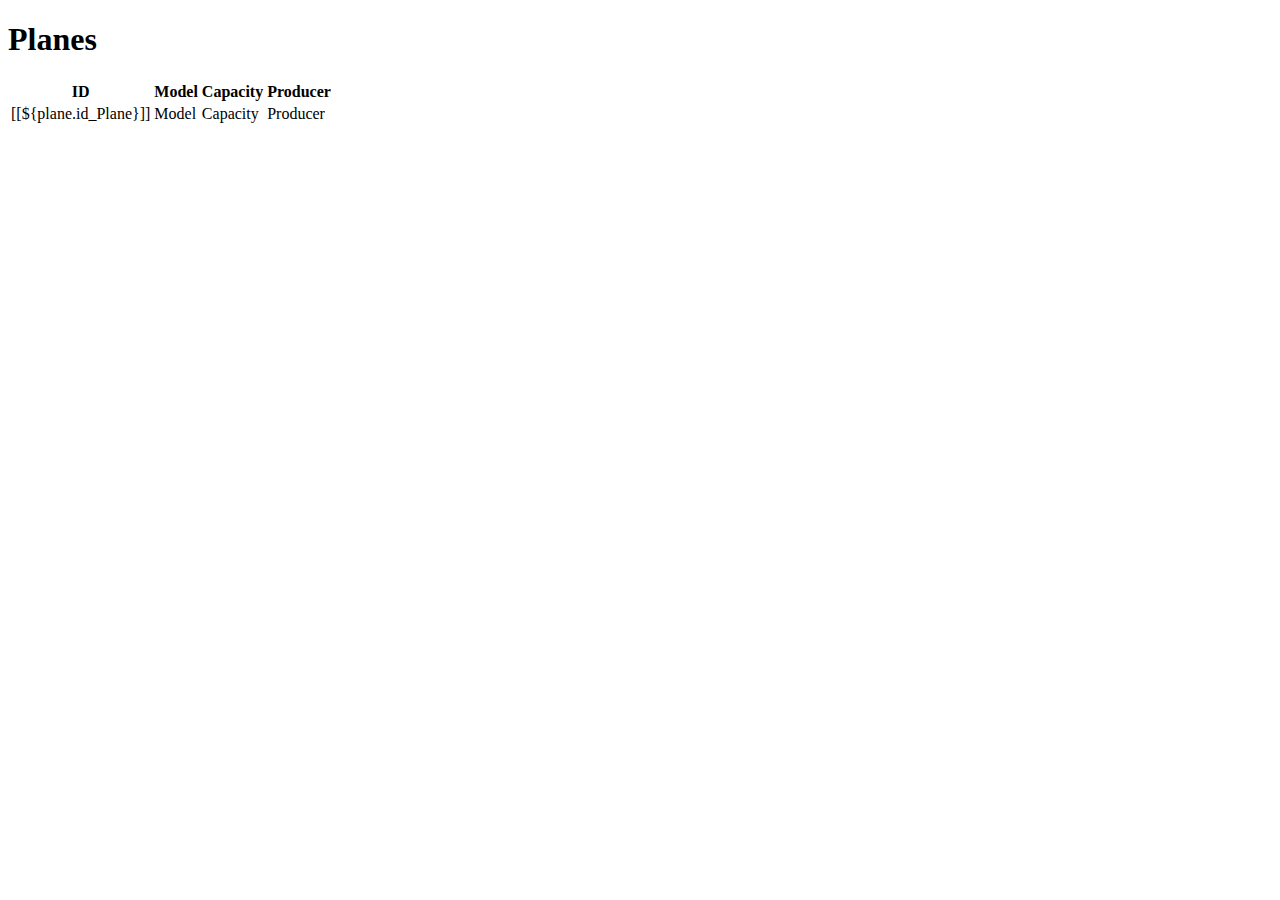
==== src/main/resources/templates/planes.html @ fb59971f "Add: Basic FlightController" ====
<!DOCTYPE html>
<html lang="en">
<head>
    <meta charset="UTF-8">
    <title>List of Planes</title>
</head>
<body>
<h1>Planes</h1>
<table>
    <thead>
    <tr>
        <th>ID</th>
        <th>Model</th>
        <th>Capacity</th>
        <th>Producer</th>
    </tr>
    </thead>
    <tbody>
    <tr th:each="plane : ${listPlanes}">
        <td><a th:href="@{'/planes/' + ${plane.id_Plane}}">[[${plane.id_Plane}]]</a></td>
        <td th:text="${plane.model}">Model</td>
        <td th:text="${plane.capacity}">Capacity</td>
        <td th:text="${plane.producer}">Producer</td>
    </tr>
    </tbody>
</table>
</body>
</html>
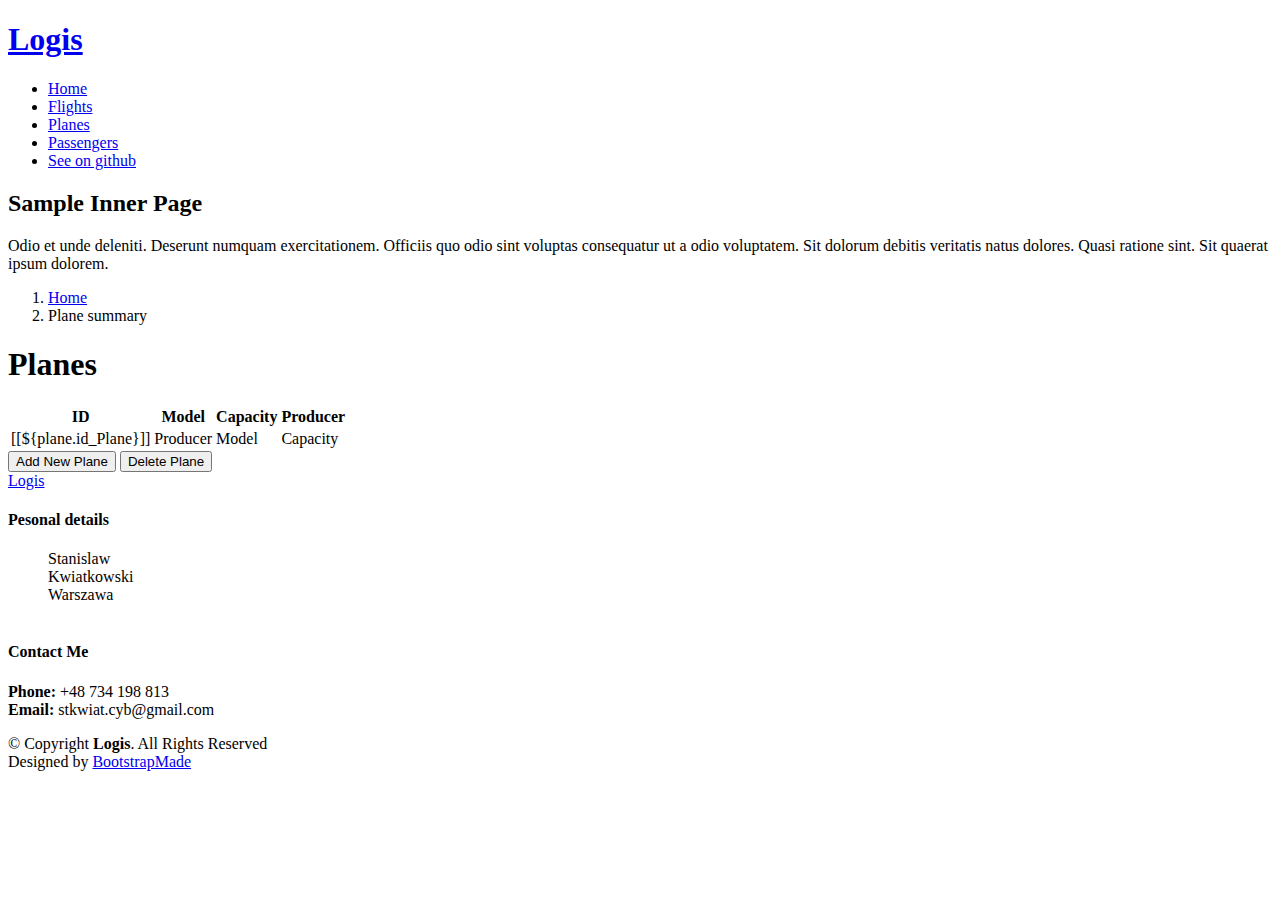
==== commit 0fb9a8c2: "Created first suitable site planes.html" ====
--- a/src/main/resources/templates/planes.html
+++ b/src/main/resources/templates/planes.html
@@ -1,28 +1,194 @@
 <!DOCTYPE html>
 <html lang="en">
+
 <head>
-    <meta charset="UTF-8">
-    <title>List of Planes</title>
+    <meta charset="utf-8">
+    <meta content="width=device-width, initial-scale=1.0" name="viewport">
+
+    <title>Plane Summary</title>
+    <meta content="" name="description">
+    <meta content="" name="keywords">
+
+    <!-- Favicons -->
+    <link href="assets/img/favicon.png" rel="icon">
+    <link href="assets/img/apple-touch-icon.png" rel="apple-touch-icon">
+
+    <!-- Google Fonts -->
+    <link rel="preconnect" href="https://fonts.googleapis.com">
+    <link rel="preconnect" href="https://fonts.gstatic.com" crossorigin>
+    <link href="https://fonts.googleapis.com/css2?family=Open+Sans:ital,wght@0,300;0,400;0,500;0,600;0,700;1,300;1,400;1,600;1,700&family=Poppins:ital,wght@0,300;0,400;0,500;0,600;0,700;1,300;1,400;1,500;1,600;1,700&family=Inter:ital,wght@0,300;0,400;0,500;0,600;0,700;1,300;1,400;1,500;1,600;1,700&display=swap" rel="stylesheet">
+
+    <!-- Vendor CSS Files -->
+    <link href="assets/vendor/bootstrap/css/bootstrap.min.css" rel="stylesheet">
+    <link href="assets/vendor/bootstrap-icons/bootstrap-icons.css" rel="stylesheet">
+    <link href="assets/vendor/fontawesome-free/css/all.min.css" rel="stylesheet">
+    <link href="assets/vendor/glightbox/css/glightbox.min.css" rel="stylesheet">
+    <link href="assets/vendor/swiper/swiper-bundle.min.css" rel="stylesheet">
+    <link href="assets/vendor/aos/aos.css" rel="stylesheet">
+
+    <!-- Template Main CSS File -->
+    <link href="assets/css/main.css" rel="stylesheet">
+
+    <!-- =======================================================
+    * Template Name: Logis
+    * Template URL: https://bootstrapmade.com/logis-bootstrap-logistics-website-template/
+    * Updated: Mar 17 2024 with Bootstrap v5.3.3
+    * Author: BootstrapMade.com
+    * License: https://bootstrapmade.com/license/
+    ======================================================== -->
 </head>
+
 <body>
-<h1>Planes</h1>
-<table>
-    <thead>
-    <tr>
-        <th>ID</th>
-        <th>Model</th>
-        <th>Capacity</th>
-        <th>Producer</th>
-    </tr>
-    </thead>
-    <tbody>
-    <tr th:each="plane : ${listPlanes}">
-        <td><a th:href="@{'/planes/' + ${plane.id_Plane}}">[[${plane.id_Plane}]]</a></td>
-        <td th:text="${plane.model}">Model</td>
-        <td th:text="${plane.capacity}">Capacity</td>
-        <td th:text="${plane.producer}">Producer</td>
-    </tr>
-    </tbody>
-</table>
+
+<!-- ======= Header ======= -->
+<header id="header" class="header d-flex align-items-center fixed-top">
+    <div class="container-fluid container-xl d-flex align-items-center justify-content-between">
+
+        <a href="index.html" class="logo d-flex align-items-center">
+            <!-- Uncomment the line below if you also wish to use an image logo -->
+            <!-- <img src="assets/img/logo.png" alt=""> -->
+            <h1>Logis</h1>
+        </a>
+
+        <i class="mobile-nav-toggle mobile-nav-show bi bi-list"></i>
+        <i class="mobile-nav-toggle mobile-nav-hide d-none bi bi-x"></i>
+        <nav id="navbar" class="navbar">
+            <ul>
+                <li><a href="index" class="active">Home</a></li>
+                <li><a href="flights">Flights</a></li>
+                <li><a href="planes">Planes</a></li>
+                <li><a href="pricing.html">Passengers</a></li>
+                <li><a class="get-a-quote" href="https://github.com/Is0meone/FlightManager.git">See on github</a></li>
+            </ul>
+        </nav><!-- .navbar -->
+
+    </div>
+</header><!-- End Header -->
+<!-- End Header -->
+
+<main id="main">
+
+    <!-- ======= Breadcrumbs ======= -->
+    <div class="breadcrumbs">
+        <div class="page-header d-flex align-items-center" style="background-image: url('assets/img/planeHomePage.png');">
+            <div class="container position-relative">
+                <div class="row d-flex justify-content-center">
+                    <div class="col-lg-6 text-center">
+                        <h2>Sample Inner Page</h2>
+                        <p>Odio et unde deleniti. Deserunt numquam exercitationem. Officiis quo odio sint voluptas consequatur ut a odio voluptatem. Sit dolorum debitis veritatis natus dolores. Quasi ratione sint. Sit quaerat ipsum dolorem.</p>
+                    </div>
+                </div>
+            </div>
+        </div>
+        <nav>
+            <div class="container">
+                <ol>
+                    <li><a href="index.html">Home</a></li>
+                    <li>Plane summary</li>
+                </ol>
+            </div>
+        </nav>
+    </div><!-- End Breadcrumbs -->
+
+    <section class="sample-page">
+        <div class="container" data-aos="fade-up">
+            <h1>Planes</h1>
+            <table class="table table-hover">
+                <thead class="table-dark">
+                <tr>
+                    <th>ID</th>
+                    <th>Model</th>
+                    <th>Capacity</th>
+                    <th>Producer</th>
+                </tr>
+                </thead>
+                <tbody>
+                <tr th:each="plane : ${listPlanes}">
+                    <td><a th:href="@{'/planes/' + ${plane.id_Plane}}">[[${plane.id_Plane}]]</a></td>
+                    <td th:text="${plane.producer}">Producer</td>
+                    <td th:text="${plane.model}">Model</td>
+                    <td th:text="${plane.capacity}">Capacity</td>
+                </tr>
+                </tbody>
+            </table>
+            <div class="d-flex justify-content-between">
+                <button type="button" class="btn btn-success" onclick="location.href='/planes/newPlane'">Add New Plane</button>
+                <button type="button" class="btn btn-danger" onclick="location.href='/planes/delete'">Delete Plane</button>
+            </div>
+        </div>
+    </section>
+
+</main><!-- End #main -->
+
+<!-- ======= Footer ======= -->
+<footer id="footer" class="footer">
+
+    <div class="container">
+        <div class="row gy-4">
+            <div class="col-lg-5 col-md-12 footer-info">
+                <a href="index.html" class="logo d-flex align-items-center">
+                    <span>Logis</span>
+                </a>
+                <div class="social-links d-flex mt-4">
+                    <a href="#" class="twitter"><i class="bi bi-twitter"></i></a>
+                    <a href="#" class="facebook"><i class="bi bi-facebook"></i></a>
+                    <a href="#" class="instagram"><i class="bi bi-instagram"></i></a>
+                    <a href="#" class="linkedin"><i class="bi bi-linkedin"></i></a>
+                </div>
+            </div>
+
+            <div class="col-lg-2 col-6 footer-links">
+                <h4>Pesonal details</h4>
+                <ul>
+                    Stanislaw <br>
+                    Kwiatkowski<br>
+                    Warszawa <br><br>
+                </ul>
+            </div>
+
+            <div class="col-lg-3 col-md-12 footer-contact text-center text-md-start">
+                <h4>Contact Me</h4>
+                <p>
+                    <strong>Phone:</strong> +48 734 198 813<br>
+                    <strong>Email:</strong> stkwiat.cyb@gmail.com<br>
+                </p>
+
+            </div>
+
+        </div>
+    </div>
+
+    <div class="container mt-4">
+        <div class="copyright">
+            &copy; Copyright <strong><span>Logis</span></strong>. All Rights Reserved
+        </div>
+        <div class="credits">
+            <!-- All the links in the footer should remain intact. -->
+            <!-- You can delete the links only if you purchased the pro version. -->
+            <!-- Licensing information: https://bootstrapmade.com/license/ -->
+            <!-- Purchase the pro version with working PHP/AJAX contact form: https://bootstrapmade.com/logis-bootstrap-logistics-website-template/ -->
+            Designed by <a href="https://bootstrapmade.com/">BootstrapMade</a>
+        </div>
+    </div>
+
+</footer><!-- End Footer -->
+<!-- End Footer -->
+
+<a href="#" class="scroll-top d-flex align-items-center justify-content-center"><i class="bi bi-arrow-up-short"></i></a>
+
+<div id="preloader"></div>
+
+<!-- Vendor JS Files -->
+<script src="assets/vendor/bootstrap/js/bootstrap.bundle.min.js"></script>
+<script src="assets/vendor/purecounter/purecounter_vanilla.js"></script>
+<script src="assets/vendor/glightbox/js/glightbox.min.js"></script>
+<script src="assets/vendor/swiper/swiper-bundle.min.js"></script>
+<script src="assets/vendor/aos/aos.js"></script>
+<script src="assets/vendor/php-email-form/validate.js"></script>
+
+<!-- Template Main JS File -->
+<script src="assets/js/main.js"></script>
+
 </body>
-</html>
+
+</html>